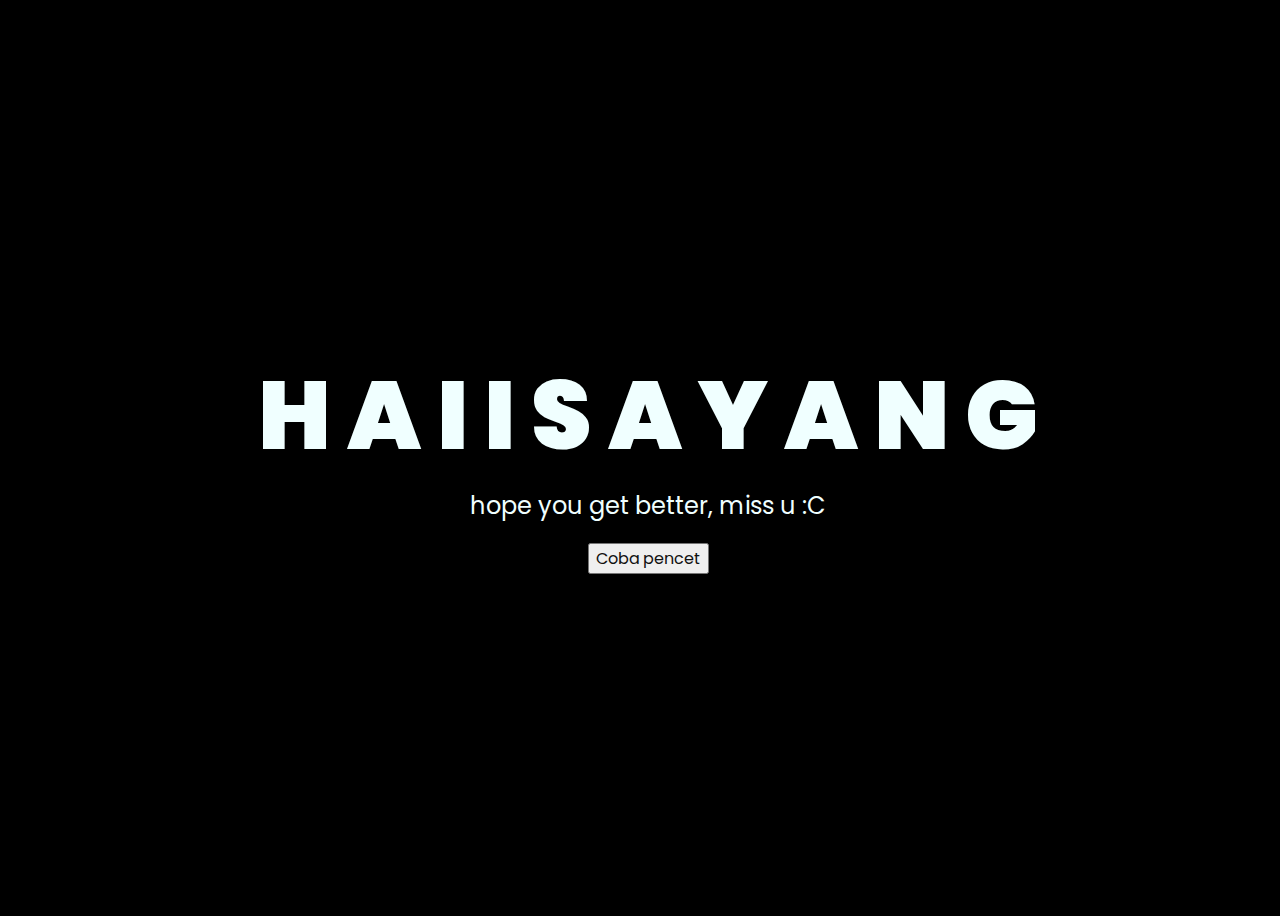
==== index.html @ 425d5f24 "Add files via upload" ====
<!DOCTYPE html>
<html lang="en">
<head>
    <meta charset="UTF-8">
    <meta http-equiv="X-UA-Compatible" content="IE=edge">
    <meta name="viewport" content="width=device-width, initial-scale=1.0">
    <link rel="stylesheet" href="css/style.css">
    <link rel="icon" href="img/flowers.png" type="image/x-icon">
    <title>Flowers</title>
    
</head>
<body>
    
    <div class="greetings">
    <!-- silahkan menambah kata sesuai keinginan dengan <span>text...</span -->
        <span>H</span>
        <span>A</span>
        <span>I</span>
        <span>I</span>
        <span>S</span>
        <span>A</span>
        <span>Y</span>
        <span>A</span>
        <span>N</span>
        <span>G</span>
    </div>
    <div class="description">
        <span>hope you get better, miss u :C </span>
    </div>
    <div class="button">
        <button>
            <a href="flower.html">Coba pencet</a>
        </button>
    </div>
    <audio src="https://b.top4top.io/m_3122aqhx61.mp3" controls autoplay="autoplay"></audio>
    <style>
      audio{
          display: none;
      }
  </style>
</body>
<body>
</body>
</html>
---- css/style.css ----
@import url('https://fonts.googleapis.com/css2?family=Poppins:ital,wght@0,500;1,900&display=swap');
*{
    font-family: 'Poppins',cursive;
}
body{
    color: azure;
    width: 100%;
    height: 100vh;
    display: flex;
    flex-direction: column;
    align-items: center;
    justify-content: center;
    background-color: black;
}
.greetings{
    font-size: 6rem;
    font-weight: 900;
}
.greetings > span{
    animation: glow 2.5s ease-in-out infinite;
}
@keyframes glow{
    0%, 100%{
        color: #fff;
        text-shadow: 0 0 12px #39c6d6, 0 0 50px #39c6d6, 0 0 100px #39c6d6;
    }
    10%, 90%{
        color: #111;
        text-shadow: none;
    }
}
.greetings > span:nth-child(2){
    animation-delay: .2s ;
}
.greetings > span:nth-child(3){
    animation-delay: .4s ;
}
.greetings > span:nth-child(4){
    animation-delay: .6s;
}
.greetings > span:nth-child(5){
    animation-delay: .8s;
}
.greetings > span:nth-child(6){
    animation-delay: 1.0s;
}
.greetings > span:nth-child(7){
    animation-delay: 1.2s;
}
.greetings > span:nth-child(8){
    animation-delay: 1.4s;
}
.description{
    font-size: 1.5rem;
    margin-bottom: 20px;
}

.button a{
    text-decoration: none;
    font-size: 1rem;
    color: #111;
}

@media screen and (max-width:574px){
    .greetings{
        display: block;
        font-size: 3rem;
        font-weight: 500;
        text-align: center;
    }
    .description{
        font-size: 1rem;
    }
    
    .button a{
        font-size: .5rem;
    }
}
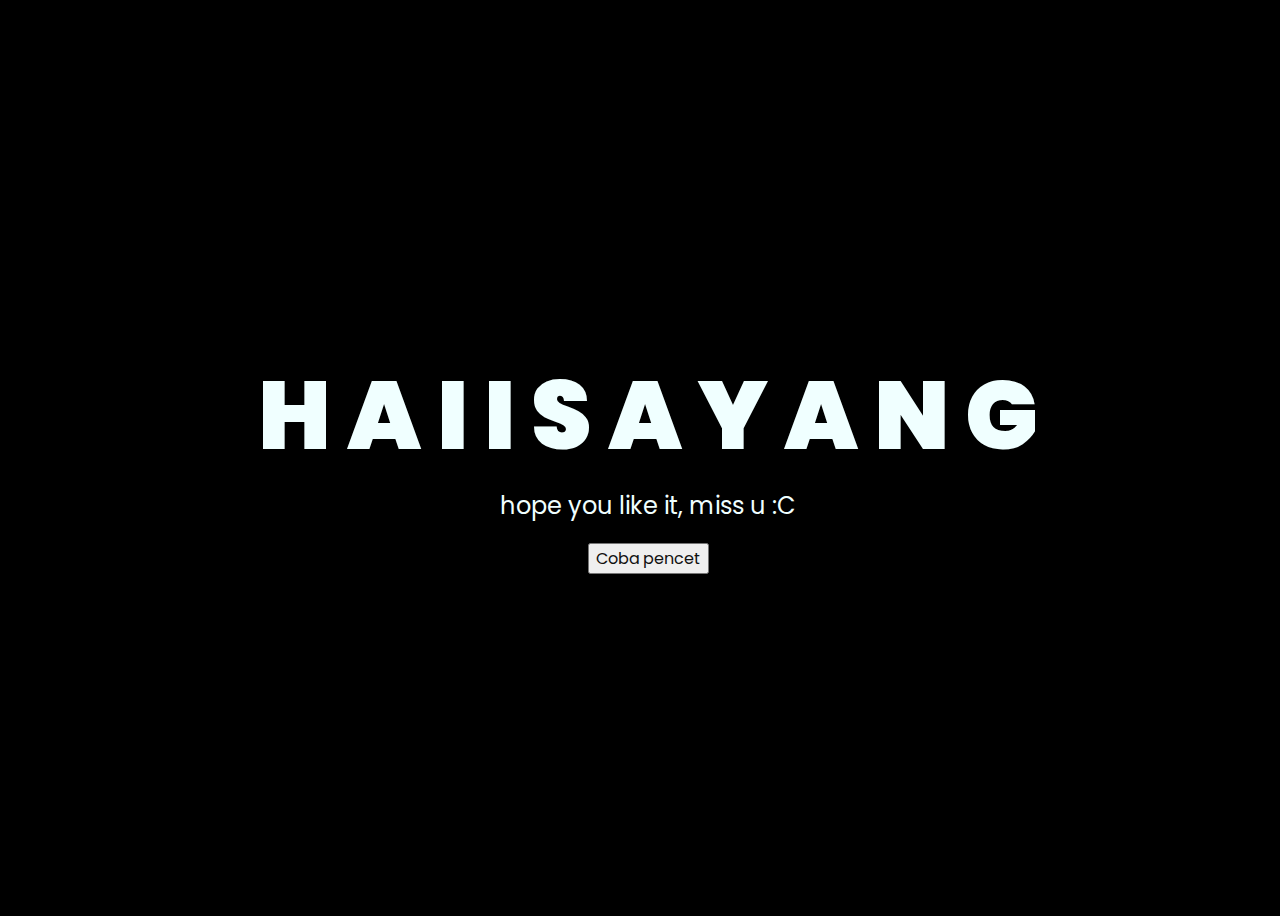
==== commit 55716a2e: "Update index.html" ====
--- a/index.html
+++ b/index.html
@@ -7,7 +7,6 @@
     <link rel="stylesheet" href="css/style.css">
     <link rel="icon" href="img/flowers.png" type="image/x-icon">
     <title>Flowers</title>
-    
 </head>
 <body>
     
@@ -25,14 +24,14 @@
         <span>G</span>
     </div>
     <div class="description">
-        <span>hope you get better, miss u :C </span>
+        <span>hope you like it, miss u :C </span>
     </div>
     <div class="button">
         <button>
             <a href="flower.html">Coba pencet</a>
         </button>
     </div>
-    <audio src="https://b.top4top.io/m_3122aqhx61.mp3" controls autoplay="autoplay"></audio>
+    <audio src="https://b.top4top.io/m_3123bxdg81.mp3" controls autoplay="autoplay"></audio>
     <style>
       audio{
           display: none;
--- a/css/style.css
+++ b/css/style.css
@@ -50,6 +50,12 @@
 .greetings > span:nth-child(8){
     animation-delay: 1.4s;
 }
+.greetings > span:nth-child(9){
+    animation-delay: 1.6s;
+}
+.greetings > span:nth-child(10){
+    animation-delay: 1.8s;
+}
 .description{
     font-size: 1.5rem;
     margin-bottom: 20px;
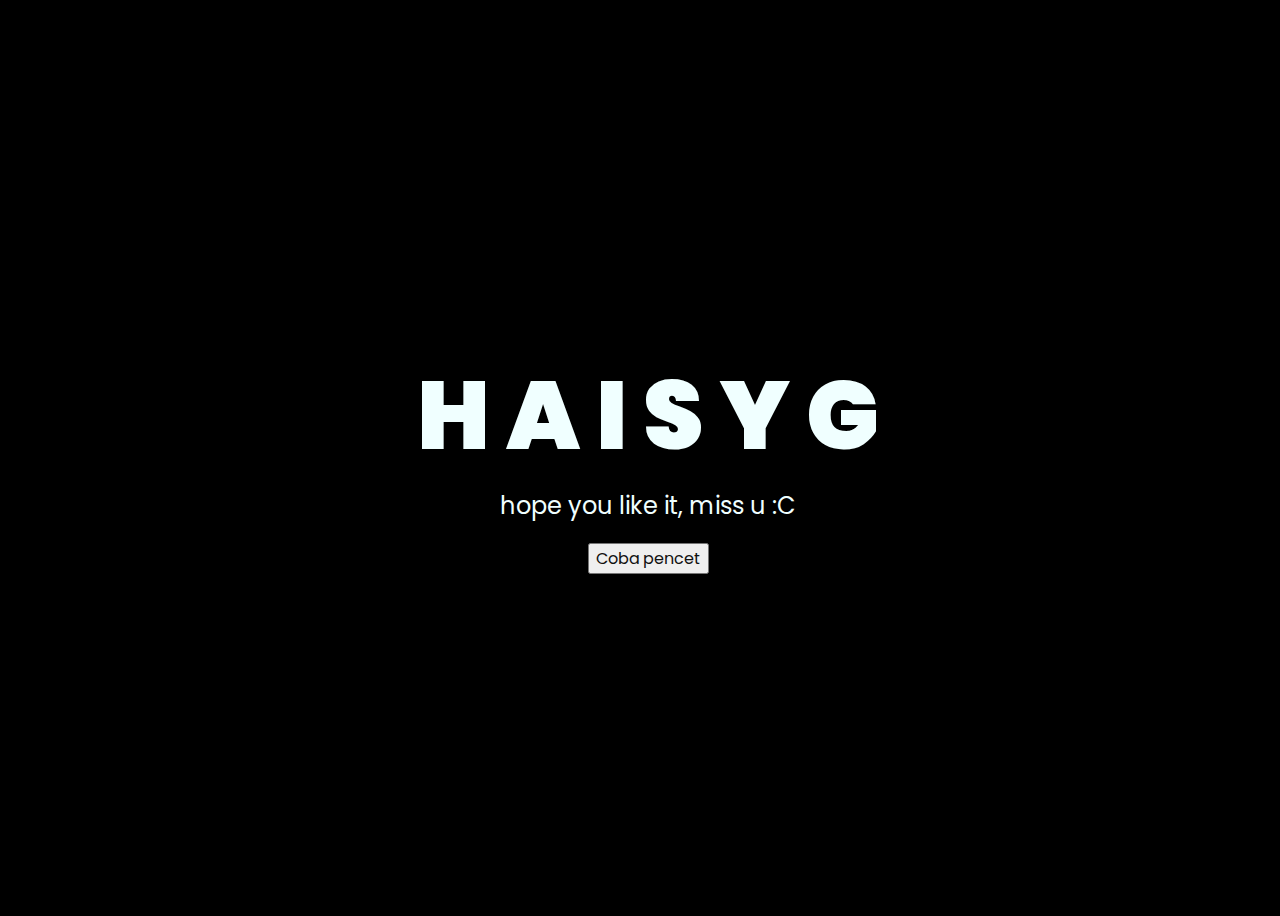
==== commit 89dae3b7: "Update index.html" ====
--- a/index.html
+++ b/index.html
@@ -15,12 +15,8 @@
         <span>H</span>
         <span>A</span>
         <span>I</span>
-        <span>I</span>
         <span>S</span>
-        <span>A</span>
         <span>Y</span>
-        <span>A</span>
-        <span>N</span>
         <span>G</span>
     </div>
     <div class="description">
@@ -31,7 +27,7 @@
             <a href="flower.html">Coba pencet</a>
         </button>
     </div>
-    <audio src="https://b.top4top.io/m_3123bxdg81.mp3" controls autoplay="autoplay"></audio>
+    <audio src="https://b.top4top.io/m_3122aqhx61.mp3" controls autoplay="autoplay"></audio>
     <style>
       audio{
           display: none;
